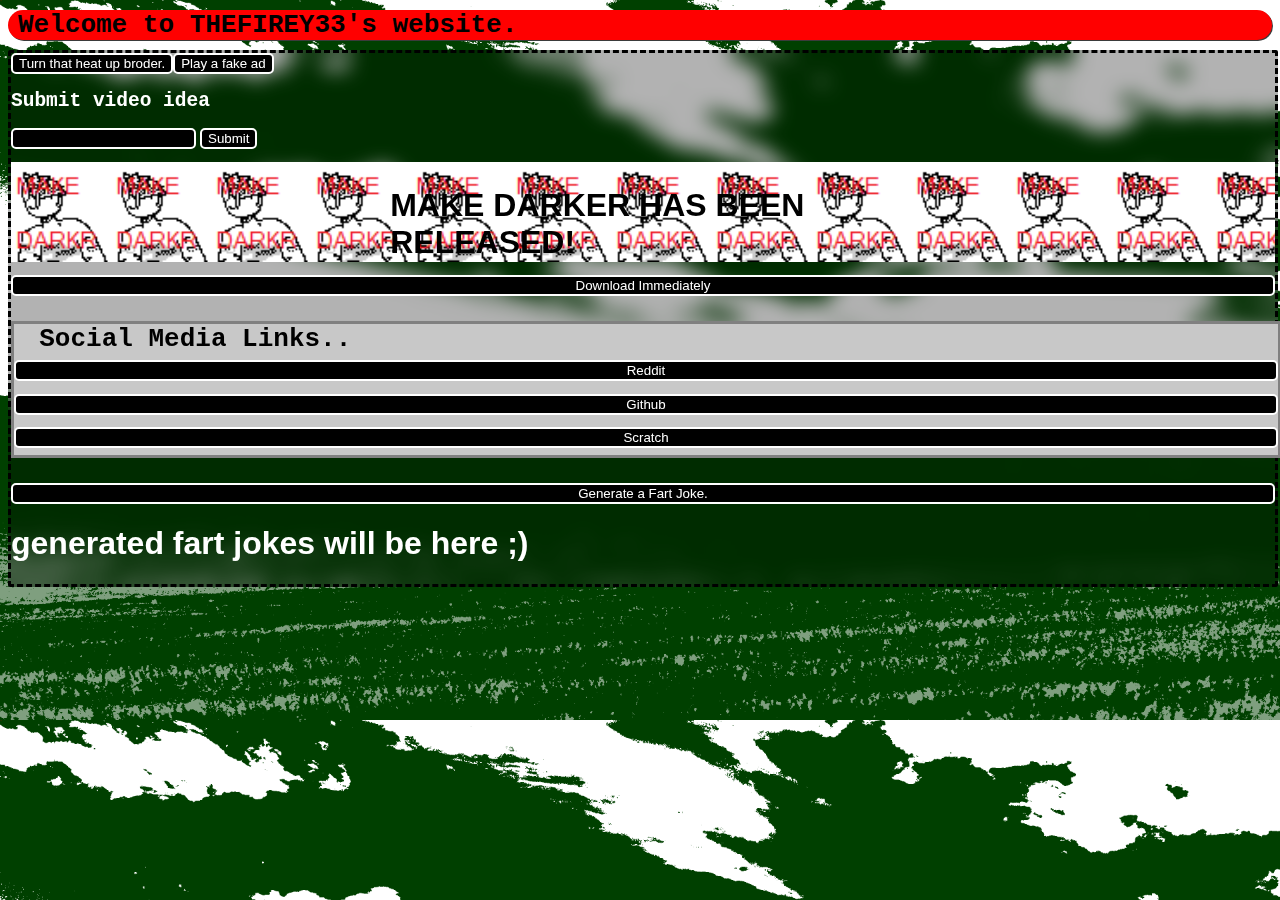
==== index.html @ 7150a752 "retry" ====
<!DOCTYPE html>
<head>
    <link rel="stylesheet" href="main.css">
</head>
<html>
    <audio src="justcantgetenough.mp3" id="audioSystem"></audio>
    <body>
    <div class="UpperBar">
        <h1 class="MainFont">Welcome to THEFIREY33's website.</h1>
    </div>
    <div class="panel">
        <button class="InteractibleObj" onclick="playaudio()">Turn that heat up broder.<button class="InteractibleObj" onclick="LocationChange('ad.mp4',false)">Play a fake ad</button></button>
        <form>
            <h2 class="Font">Submit video idea</h2>
            <input type="text" class="InteractibleObj">
            <input type="submit" class="InteractibleObj">
        </form>
        <div class="funnyface"><h1 style="display:flex;position:fixed;font-family: sans-serif;margin: 2% 30%;">MAKE DARKER HAS BEEN RELEASED!</h1></div>
        <button class="InteractibleObj" style="width: 100%;" onclick="download()">Download Immediately</button>
    <div class="panelBorder" style="margin: 2% 0%;">
        <h1 class="MainFont" style="margin:0% 2%">Social Media Links..</h1>
        <button class="InteractibleObj" style="width: 100%;margin: 0.5% 0%;" onclick="LocationChange('reddit.com/user/thefirey33',true)">Reddit</button>
        <button class="InteractibleObj" style="width: 100%;margin: 0.5% 0%;" onclick="LocationChange('github.com/Thefirey33',true)">Github</button>
        <button class="InteractibleObj" style="width: 100%;margin: 0.5% 0%;" onclick="LocationChange('scratch.mit.edu/users/wer333',true)">Scratch</button>
    </div>
    <button class="InteractibleObj" style="width: 100%;" onclick="generate()">Generate a Fart Joke.</button>
    <h1 style="font-family: sans-serif; color:white;" id="joke">generated fart jokes will be here ;)</h1>
    </div>
    </body>
</html>
<script>
    generateticks = 0;
    function generate()
    {
        generateticks++;
        var jokeybokey = document.getElementById("joke")
        if (generateticks==1)
        {
            jokeybokey.innerHTML="you are immature."
        } else if (generateticks==2)
        {
            jokeybokey.innerHTML="no not going to work"
        } if (generateticks==3)
        {
            jokeybokey.innerHTML="do it one more time.. you are out of here"
        }if (generateticks>4)
        {
            document.write("go get a job.")
            wind = window.open("https://jobs.com")
        }
    }
    function playaudio(){
    audio = document.getElementById("audioSystem")
    audio.play();
    }
    function LocationChange(str,http)
    {
        if (http)
        document.location = "https://"+str;
        else
         document.location = str;
    }
    function download()
    {
        window.location = "https://drive.google.com/uc?export=download&id=1Dg7SM77mLEUEI2fYV8d4wawvX6GtyGG9";
    }
</script>
---- main.css ----
.UpperBar{
    border-radius: 50px;
    background-color: red;
    box-shadow: rgb(59, 59, 59) 1px 1px;
    animation-name: gradient;
    animation-duration: 5s;
    animation-iteration-count: infinite;
}
@keyframes gradient {
    0% {background-color: red;box-shadow: rgb(59, 1, 1) 1px 1px};
    50% {background-color: rgb(50, 50, 50);box-shadow: rgb(59, 59, 59) 10px 10px};
    100% {background-color: red;box-shadow: rgb(59, 1, 1) 1px 1px};
}
.MainFont{
    font-family:monospace;
    margin:10px;
    position: relative;
    left:auto;
}
.Font{
    font-family:monospace;
    color:white;
}
body{
    background-image:url("background.jpg");
    background-size:cover;
}
.panel{
    width:100%;
    height: max-content;
    background-color: rgb(0 0 0 / 30%);
    backdrop-filter: blur(10px);
    border-radius: 2px;
    border-style: dashed;
}
.InteractibleObj{
    background-color: black;
    border-style: solid;
    border-color: white;
    color: white;
    border-radius: 5px;
}
.InteractibleObj:hover()
{
    background-color:rgb(50, 50, 50)
}
.funnyface{
    width:100%;
    height: 100px;
    margin: 1% 0%;
    background-image: url("icon.png");
    background-size: 100px 100px;
    animation-name: go;
    animation-duration: 10s;
    animation-fill-mode: forwards;
    animation-timing-function: linear;
    animation-iteration-count: infinite;
}
@keyframes go{
    from{
        background-position: 0px 0px;
    }
    to{
        background-position: -100px 0px;
    }
}
.panelBorder{
    border-color:grey;
    border-style: solid;
    width: 100%;
    height: max-content;
    background-color: rgb(200, 200, 200)
}
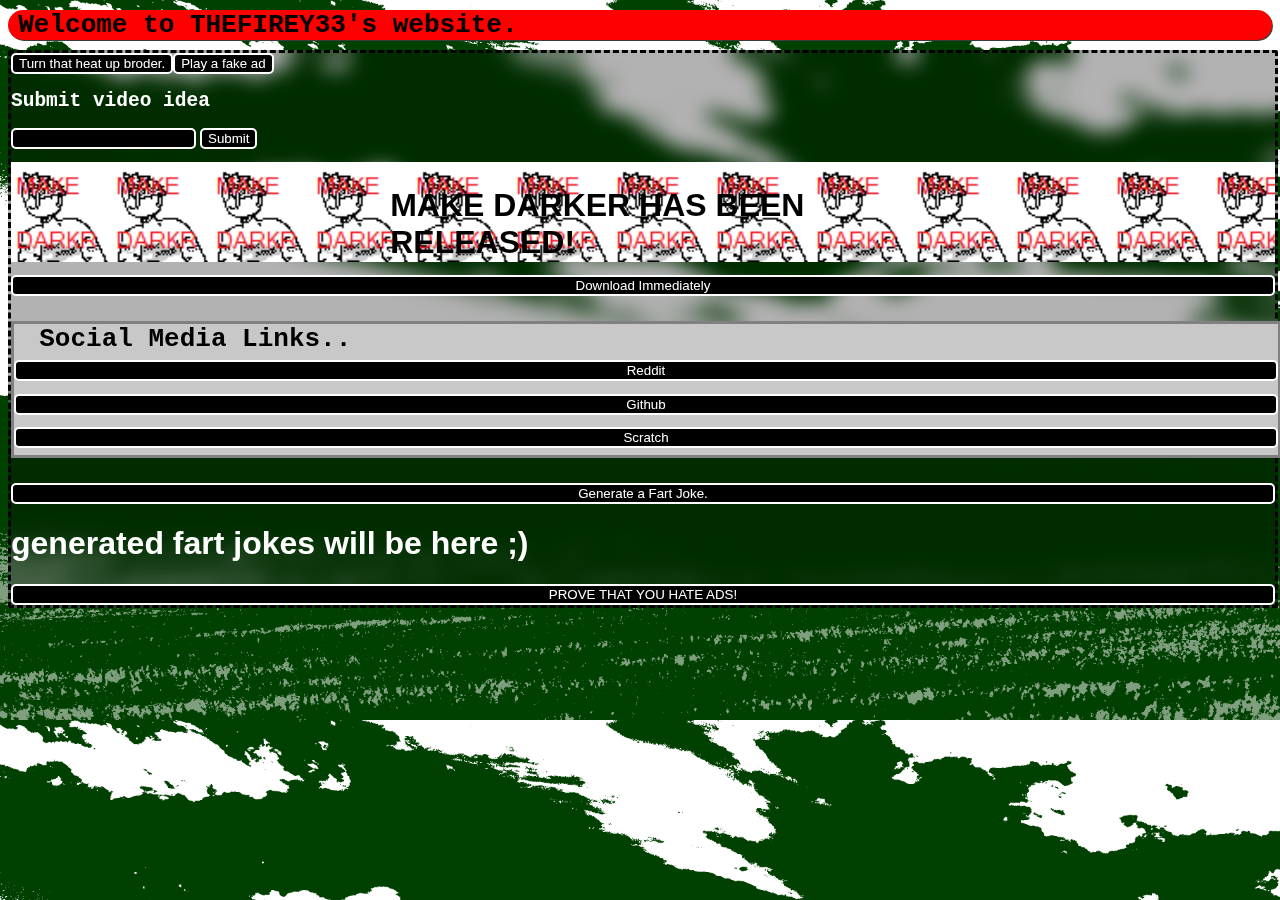
==== commit d8b75620: "site update" ====
--- a/index.html
+++ b/index.html
@@ -25,8 +25,12 @@
     </div>
     <button class="InteractibleObj" style="width: 100%;" onclick="generate()">Generate a Fart Joke.</button>
     <h1 style="font-family: sans-serif; color:white;" id="joke">generated fart jokes will be here ;)</h1>
+    <button class="InteractibleObj" style="width: 100%;" onclick="PlayGame()">PROVE THAT YOU HATE ADS!</button>
     </div>
     </body>
+    <div id="GAMEHANDLER">
+
+    </div>
 </html>
 <script>
     generateticks = 0;
@@ -49,6 +53,15 @@
             wind = window.open("https://jobs.com")
         }
     }
+    function CLoseWindow(){
+        var GAMEHANDLER = document.getElementById("GAMEHANDLER")
+        GAMEHANDLER.innerHTML = ""
+    }
+    function PlayGame()
+    {
+        var GAMEHANDLER = document.getElementById("GAMEHANDLER")
+        GAMEHANDLER.innerHTML = '<iframe src="ads.html" style="position: absolute;left:0%;top:0%;width: 100%;height: 100%;"></iframe><button style="position:absolute;top:0%;left:0%" class="InteractibleObj" onclick="CLoseWindow()">CLOSE</button>'
+    }
     function playaudio(){
     audio = document.getElementById("audioSystem")
     audio.play();
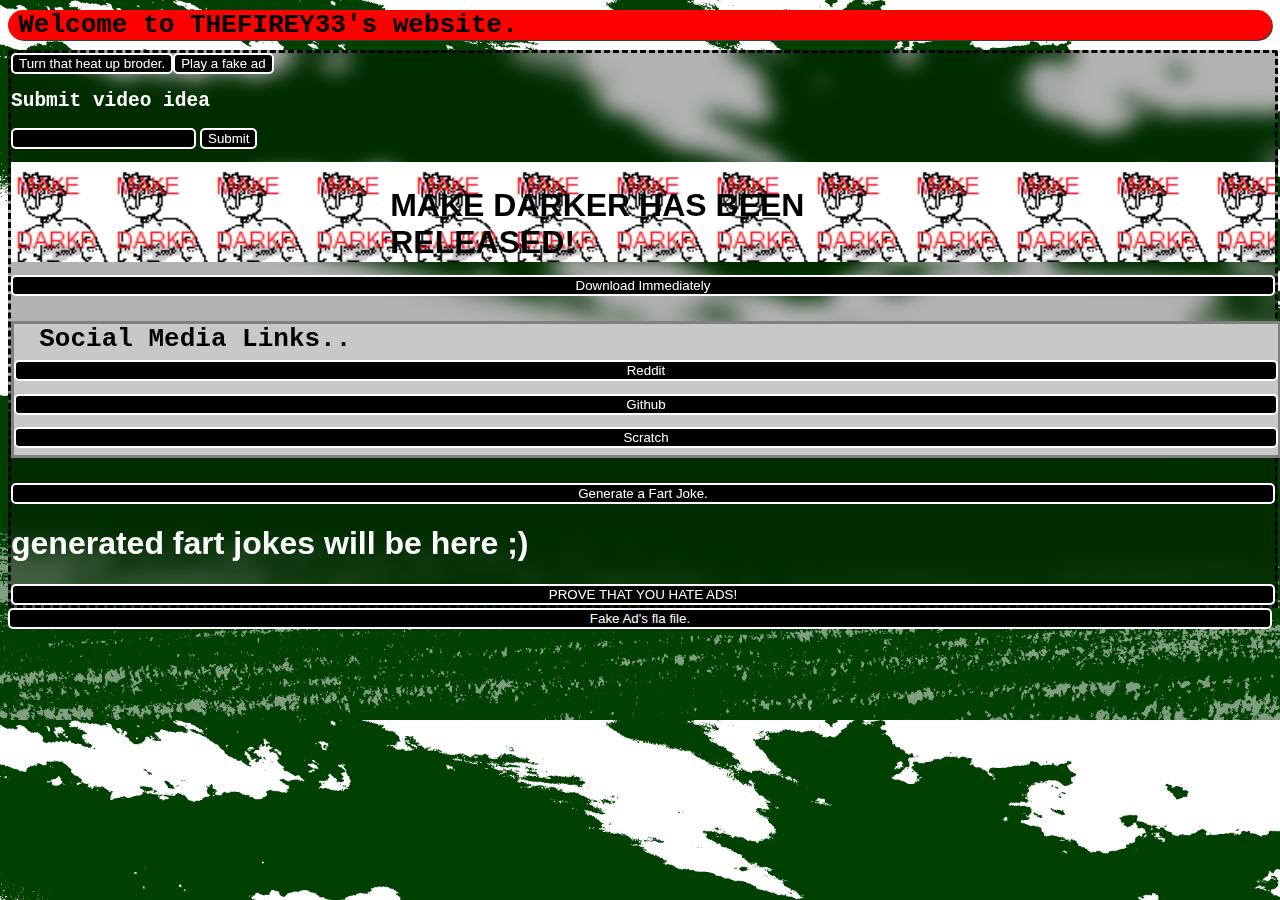
==== commit e4371b4d: "fake ad desc" ====
--- a/index.html
+++ b/index.html
@@ -31,6 +31,7 @@
     <div id="GAMEHANDLER">
 
     </div>
+    <button class="InteractibleObj" style="width: 100%;"  onclick="LocationChange('fakead.fla',false)">Fake Ad's fla file.</button>
 </html>
 <script>
     generateticks = 0;
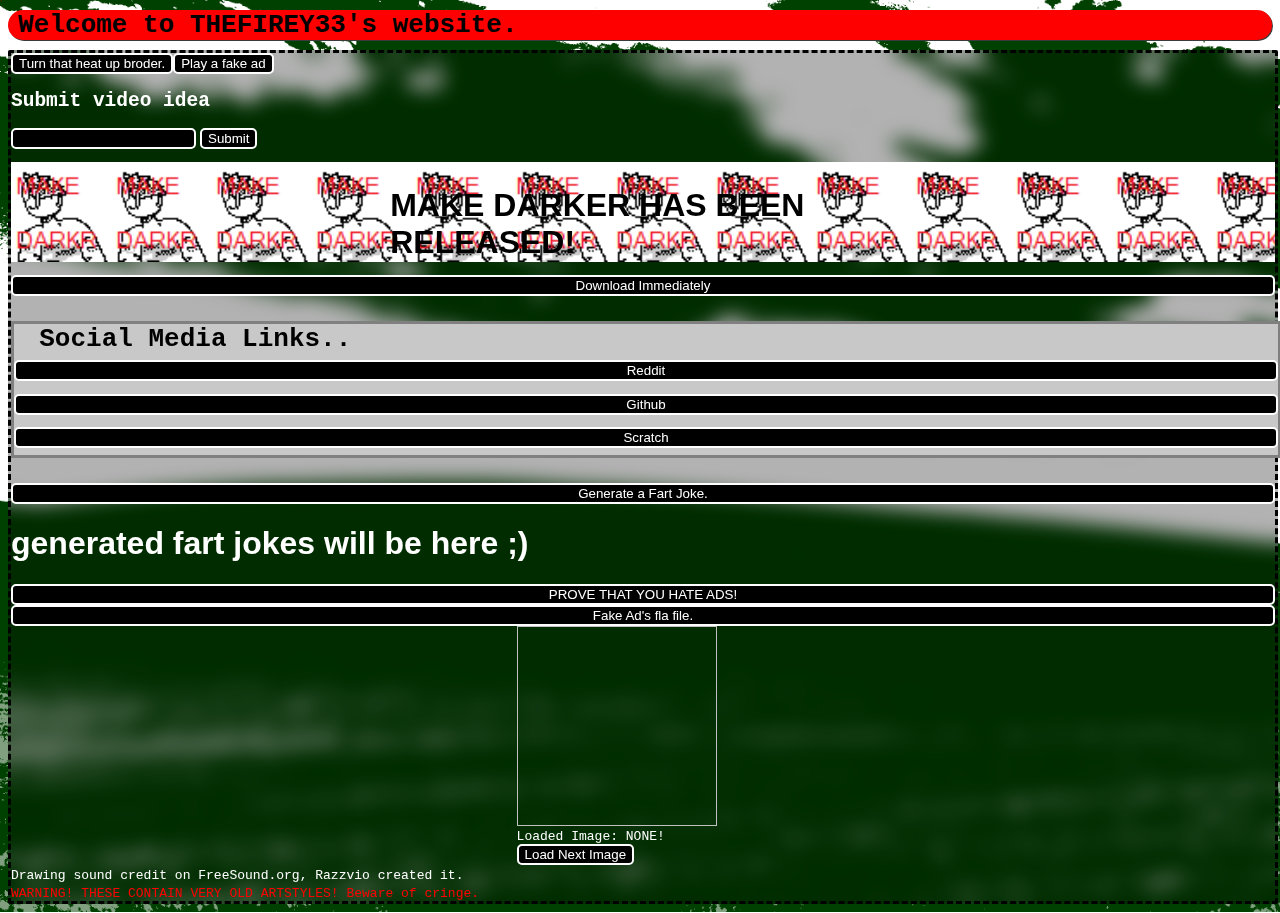
==== commit 89837f4d: "Add Images - New GUI Changes" ====
--- a/index.html
+++ b/index.html
@@ -26,15 +26,35 @@
     <button class="InteractibleObj" style="width: 100%;" onclick="generate()">Generate a Fart Joke.</button>
     <h1 style="font-family: sans-serif; color:white;" id="joke">generated fart jokes will be here ;)</h1>
     <button class="InteractibleObj" style="width: 100%;" onclick="PlayGame()">PROVE THAT YOU HATE ADS!</button>
+    </body>
+    <button class="InteractibleObj" style="width: 100%;"  onclick="LocationChange('FakeAd.fla',false)">Fake Ad's fla file.</button>
+    <img height="200" width="200" style="left:40%;position: relative;display: flex;width: max-content;" id="ImagePanel" draggable="false"></img>
+    <a class="Font" style="left:40%;position: relative" id="Lol"> Loaded Image: NONE!</a>
+    <br>
+    <button class="InteractibleObj" style="left:40%;position: relative;" onclick="LoadNextImage()">Load Next Image</button>
+    <br>
+    <a class="Font">Drawing sound credit on FreeSound.org, Razzvio created it.</a>
+    <br>
+    <a class="Font" style="color: red;">WARNING! THESE CONTAIN VERY OLD ARTSTYLES! Beware of cringe.</a>
+    <div id="GAMEHANDLER">
     </div>
-    </body>
-    <div id="GAMEHANDLER">
-
-    </div>
-    <button class="InteractibleObj" style="width: 100%;"  onclick="LocationChange('fakead.fla',false)">Fake Ad's fla file.</button>
+</div>
 </html>
 <script>
     generateticks = 0;
+    currentImage = 0
+    urlBase = location.href.substring(0, location.href.lastIndexOf("/")+1)
+    var ImagePanel = document.getElementById("ImagePanel")
+    var Lol = document.getElementById("Lol")
+    console.log(urlBase+"Good Drawings/"+currentImage+".png")
+    function LoadNextImage()
+    {
+        currentImage = (currentImage + 1) % 40;
+        ImagePanel.src = urlBase+"Good Drawings/"+currentImage+".png"
+        Lol.innerHTML = "Loaded Image:"+currentImage+".png"
+        s = new Audio(urlBase+"Good Drawings/draw.wav")
+        s.play()
+    }
     function generate()
     {
         generateticks++;
--- a/main.css
+++ b/main.css
@@ -40,9 +40,17 @@
     color: white;
     border-radius: 5px;
 }
-.InteractibleObj:hover()
+.InteractibleObj:hover
 {
-    background-color:rgb(50, 50, 50)
+    animation-name: flicker;
+    animation-duration: 1s;
+    animation-iteration-count: infinite;
+    animation-timing-function: ease-in-out;
+}
+@keyframes flicker {
+    0% {background-color:rgb(0, 0, 0)}
+    50% {background-color:rgb(50, 50, 50)}
+    100% {background-color:rgb(0, 0, 0)}
 }
 .funnyface{
     width:100%;
